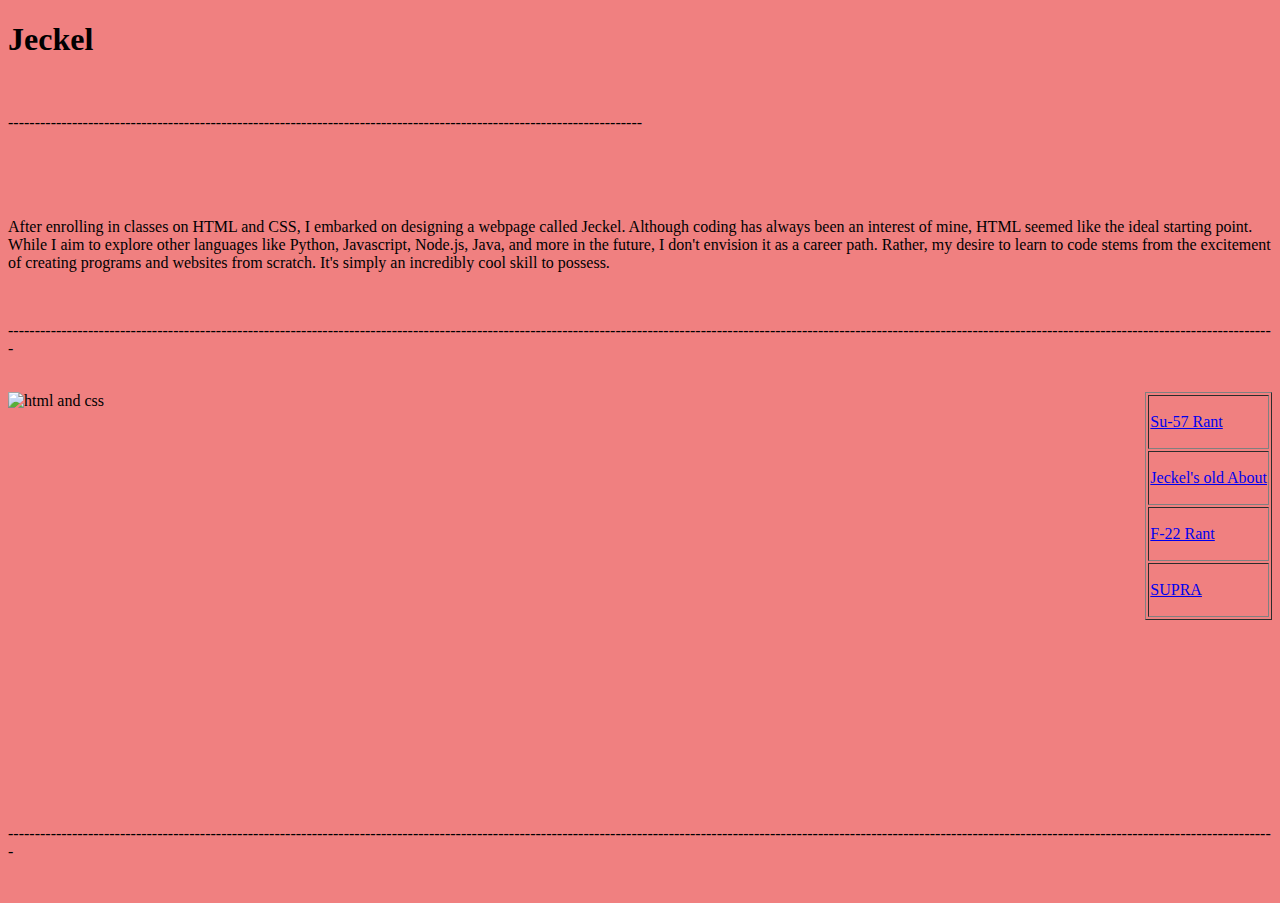
==== index.html @ 9770272f "Commit index.html to jeckel.github.io" ====
<!DOCTYPE html>
<html lang="en">
    <head>
        <link rel="stylesheet" href="style.css">
    </head>
    <body style="background-color:lightcoral">
        <h1 class="classic1Header">
            Jeckel
        </h1>
        <br>
        <p class="lineBreak">-----------------------------------------------------------------------------------------------------------------------</p>
        <br>
        <br>
        <br>
        <p class="classicText">
            After enrolling in classes on HTML and CSS, I embarked on designing a webpage called Jeckel. Although coding has always been an interest of mine, HTML seemed like the ideal starting point. While I aim to explore other languages like Python, Javascript, Node.js, Java, and more in the future, I don't envision it as a career path. Rather, my desire to learn to code stems from the excitement of creating programs and websites from scratch. It's simply an incredibly cool skill to possess.
        </p>
        <br>
        <p class="lineBreak">[base64]</p>
        <br>
        <img src="https://miro.medium.com/max/792/1*lJ32Bl-lHWmNMUSiSq17gQ.png" alt="html and css" class="htmlandcss" id="htmlcssid">
        <table class="tablestuff" align="right" border="1">
            <tr>
               <td>
                <p class="one">
                    <a href="./TerrasWebsite.html">Su-57 Rant</a>
                </p>
            </td>
            </tr>
            <tr>
            <td>
                <p class="one">
                    <a href="./about.html">Jeckel's old About</a>
            </p>
        </td>
        </tr>
        <tr>
        <td>
            <p class="one">
                <a href="./F22-section.html">F-22 Rant</a>
            </p>
        </td>
        </tr>
        <tr>
        <td>
            <p class="one">
                <a href="./supra.html">SUPRA</a>
            </p>
        </td>
        </tr>
        </table>
        <h1 class="classic1Header">
            
        </h1>
        <br>
        <br>
        <br>
        <br>
        <br>
        <br>
        <br>
        <br>
        <br>
        <br>
        <br>
        <br>
        <br>
        <br>
        <br>
        <br>
        <br>
        <br>
        <br>
        <br>
        <br>
        <p class="lineBreak">[base64]</p>
        <br> 
    </body>
</html>
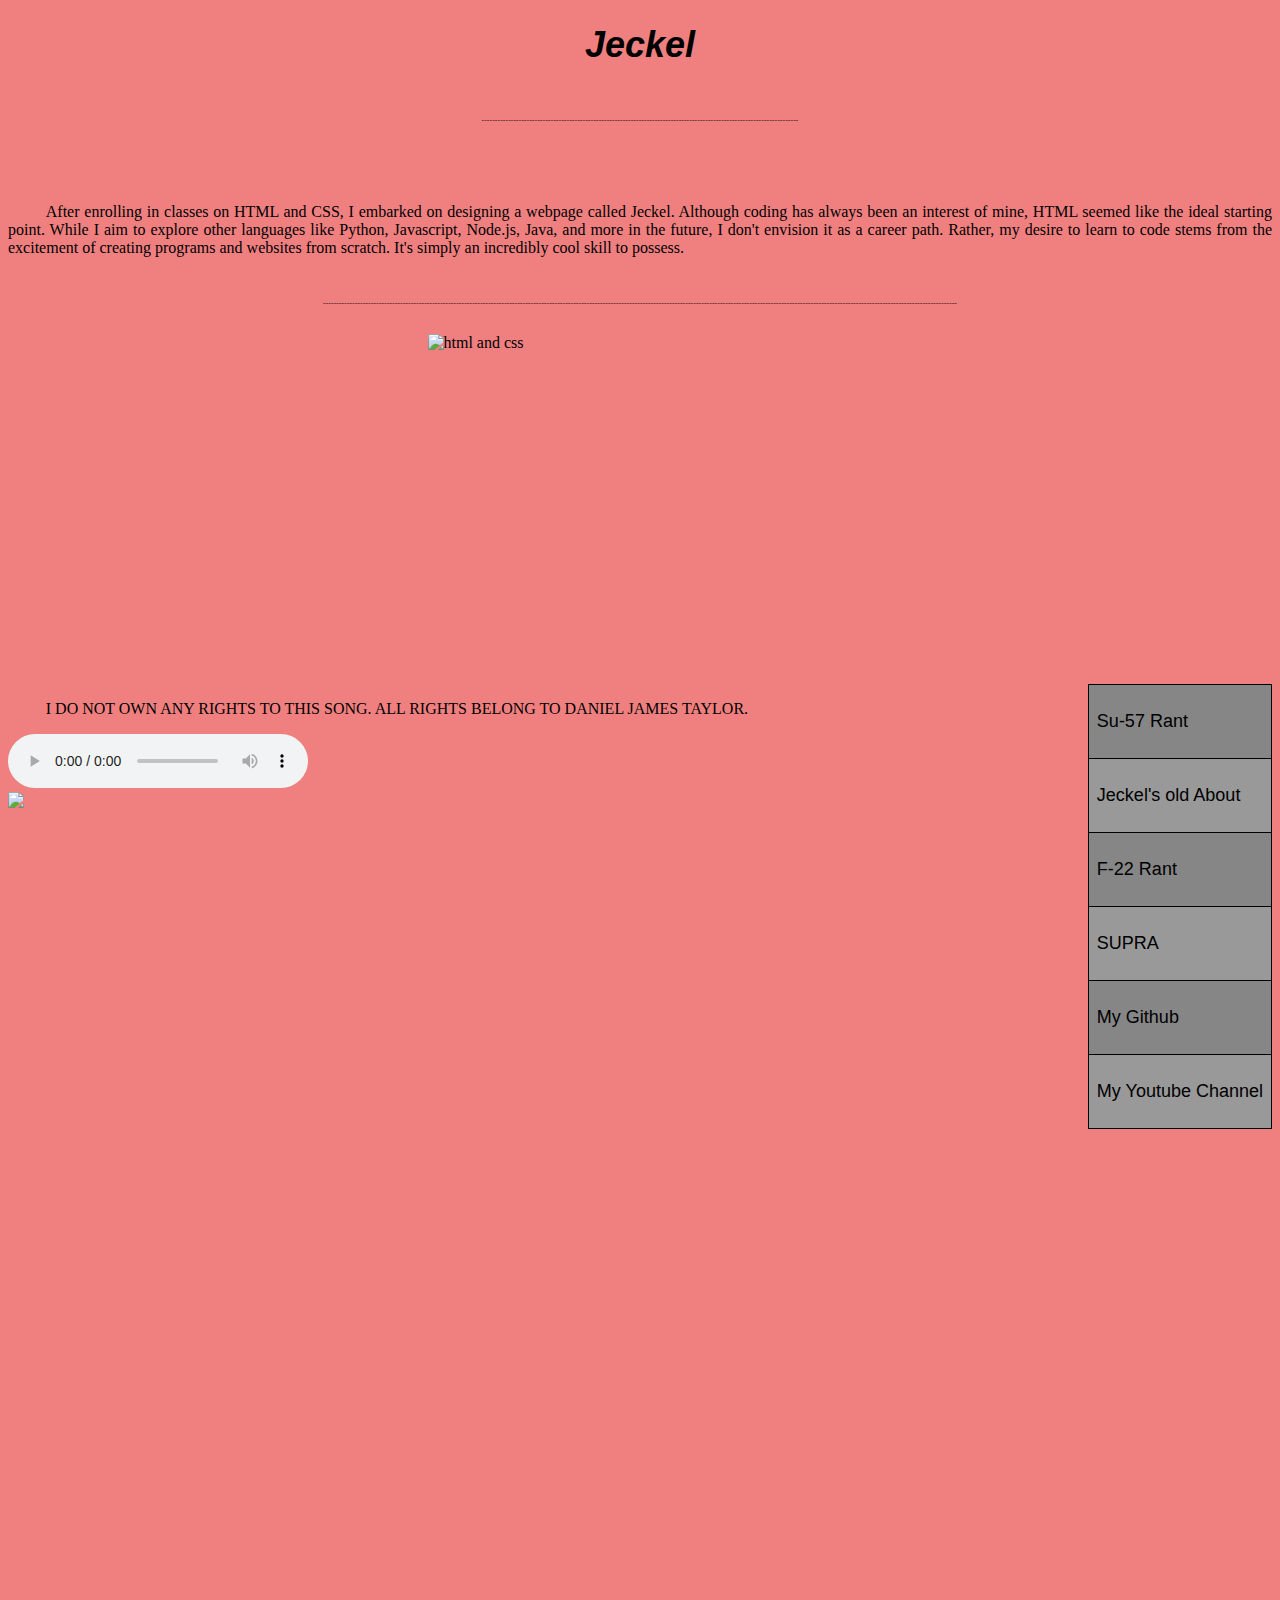
==== commit e97e7a19: "indexmusic stylemusic" ====
--- a/index.html
+++ b/index.html
@@ -1,6 +1,7 @@
 <!DOCTYPE html>
 <html lang="en">
     <head>
+        <link rel="icon" href="./tft_crest.png" type="image/x-icon">
         <link rel="stylesheet" href="style.css">
     </head>
     <body style="background-color:lightcoral">
@@ -19,36 +20,72 @@
         <p class="lineBreak">[base64]</p>
         <br>
         <img src="https://miro.medium.com/max/792/1*lJ32Bl-lHWmNMUSiSq17gQ.png" alt="html and css" class="htmlandcss" id="htmlcssid">
+        
+        
         <table class="tablestuff" align="right" border="1">
             <tr>
                <td>
-                <p class="one">
-                    <a href="./TerrasWebsite.html">Su-57 Rant</a>
+                <div title="Delirious rant about su57">
+                <p class="one" class="oneid">
+                   <a href="./TerrasWebsite.html" style="text-decoration:none" class="onehyperlinks" >Su-57 Rant</a>
                 </p>
+                </div>
             </td>
             </tr>
             <tr>
             <td>
-                <p class="one">
-                    <a href="./about.html">Jeckel's old About</a>
+                <div title="Classic Jeckel 'About' page">
+                <p class="one" class="oneid">
+                    <a href="./about.html" style="text-decoration:none" class="onehyperlinks" >Jeckel's old About</a>  
+            </p>
+            </div>
+        </td>
+        </tr>
+        <tr>
+        <td>
+            <div title="Delirious rant about F-22">
+            <p class="one" class="oneid">
+                <a href="./F22-section.html" style="text-decoration:none" class="onehyperlinks" >F-22 Rant</a>
+            </div>
             </p>
         </td>
         </tr>
         <tr>
         <td>
-            <p class="one">
-                <a href="./F22-section.html">F-22 Rant</a>
+            <div title="Mateo wanted this one.">
+            <p class="one" class="oneid">
+                <a href="./supra.html" style="text-decoration:none" class="onehyperlinks" >SUPRA</a>
+            </div>
             </p>
         </td>
         </tr>
         <tr>
-        <td>
-            <p class="one">
-                <a href="./supra.html">SUPRA</a>
-            </p>
-        </td>
+            <td>
+                <div title="Where I post my repos and different projects.">
+                    <p class="one" class="oneid">
+                        <a href="https://github.com/GuiltsMC" style="text-decoration: none;" class="onehyperlinks">My Github</a>
+                    </p>
+                </div>
+            </td>
+        </tr>
+        <tr>
+            <td>
+                <div title="My Youtube Channel">
+                    <p class="one" class="oneid">
+                        <a href="https://www.youtube.com/channel/UCoa8525A9uiF79F-vpBnWUw" style="text-decoration:none;" class="onehyperlinks">My Youtube Channel</a>
+                    </p>
+                </div>
+            </td>
         </tr>
         </table>
+        <p class="classicText">
+            I DO NOT OWN ANY RIGHTS TO THIS SONG. ALL RIGHTS BELONG TO DANIEL JAMES TAYLOR.
+        </p>
+        <audio controls>
+            <source src="./Factorio OST #10 - The Search for Iron">
+        </audio>
+        <img src="./nuclear-cheers.png" id="nuclearcheers">
+     
         <h1 class="classic1Header">
             
         </h1>
--- a/style.css
+++ b/style.css
@@ -0,0 +1,94 @@
+h1.classic1Header {
+    font-size:36px;
+    color:black;
+    font-family:'Helvetica';
+    font-weight:bold;
+    text-align:center;
+    font-style:italic;
+}
+h1.classic1Header:hover {
+    font-size:40px;
+    color:gray;
+    font-family:'Helvetica';
+    font-weight:bolder;
+    text-shadow: 2px 2px 4px black;
+
+}
+p.lineBreak {
+    font-weight:bolder;
+    font-size:8px;
+    font-style:italic;
+    text-align:center;
+}
+p.classicText {
+    font-family:'Segoe UI';
+    text-align:justify;
+    text-indent:1cm;
+}
+p.one {
+    font-family:'Helvetica';
+    font-size:18px;
+}
+img.htmlandcss {
+    width: 425px;
+    height:350px;
+    margin-left:auto;
+    margin-right:auto;
+    display:block;
+    
+}
+#htmlcssid:hover{
+    filter:drop-shadow(8px 8px 10px black);
+    width: 440px;
+    height:365;
+}
+table {
+    font-family:'Helvetica';
+    border-collapse:collapse;
+    background-color:#868686;
+    
+}
+td, tr {
+    border:1px solid #000000;
+    padding: 8px;
+
+}
+tr:nth-child(even) {
+    background-color:#999999;
+}
+a.onehyperlinks {
+    color:black;
+}
+a.onehyperlinks:hover {
+    color:lightgray;
+    font-size:22px;
+    text-shadow:2px 2px 4px black;
+}
+#tftcrest {
+    display:block;
+    margin-right:auto;
+    height:250px;
+    width:250px;
+}
+#tftcrest:hover {
+    filter:drop-shadow(8px 8px 10px black);
+    margin-right:auto;
+    display:block;
+    height:275px;
+    width:275px; 
+}
+#nuclearcheers {
+    height: 600px;
+    width:400;
+    display:block;
+    margin-left:auto;
+    margin-right:auto;
+}
+#nuclearcheers:hover {
+    filter:drop-shadow(8px 8px 10px black);
+    height: 625px;
+    width:425;
+    display:block;
+    margin-left:auto;
+    margin-right:auto;
+}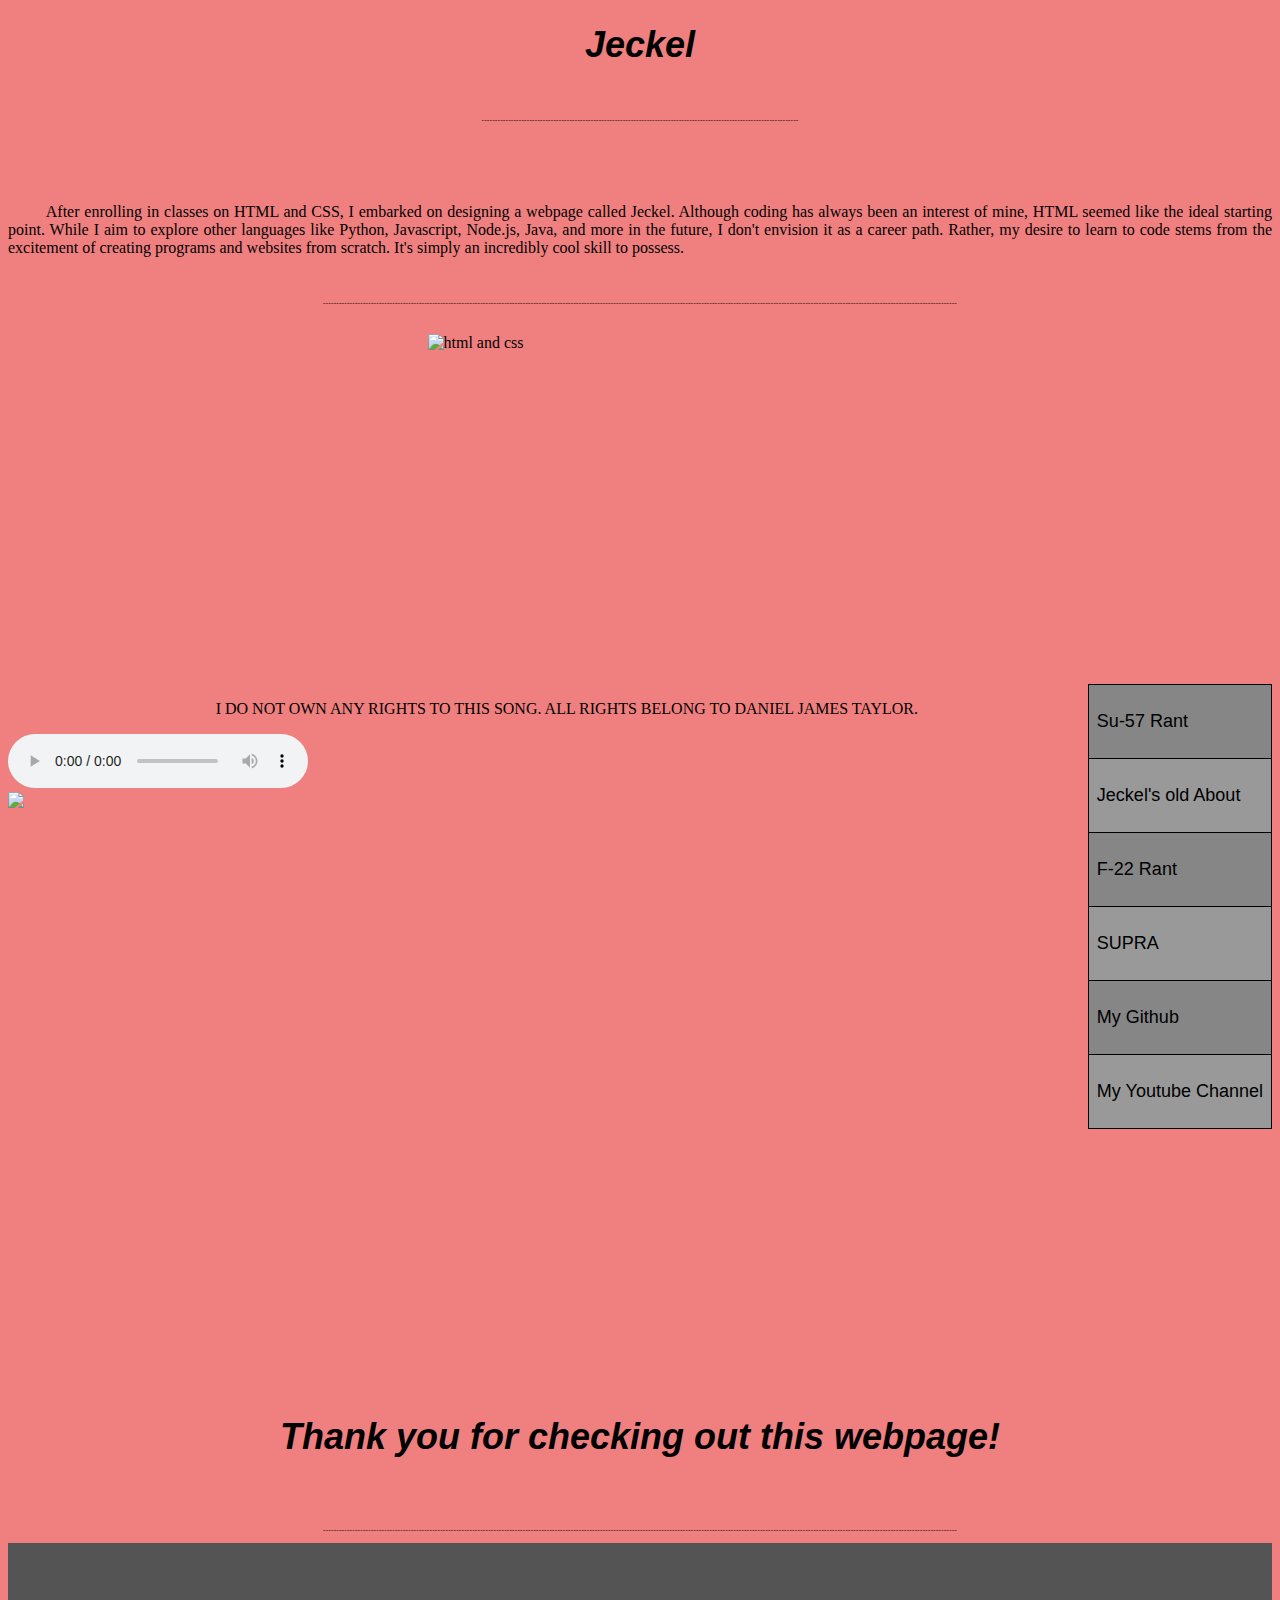
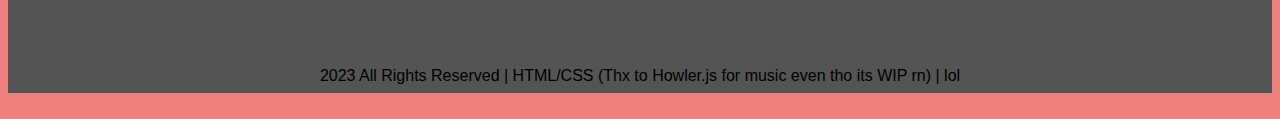
==== commit ff0b0898: "commit indextouch,styletouchindex" ====
--- a/index.html
+++ b/index.html
@@ -1,6 +1,7 @@
 <!DOCTYPE html>
 <html lang="en">
     <head>
+        <script src="./howler.min.js"></script>
         <link rel="icon" href="./tft_crest.png" type="image/x-icon">
         <link rel="stylesheet" href="style.css">
     </head>
@@ -78,39 +79,30 @@
             </td>
         </tr>
         </table>
-        <p class="classicText">
+        <p class="classicText" id="rights">
             I DO NOT OWN ANY RIGHTS TO THIS SONG. ALL RIGHTS BELONG TO DANIEL JAMES TAYLOR.
         </p>
-        <audio controls>
-            <source src="./Factorio OST #10 - The Search for Iron">
-        </audio>
+        <audio src="./Factorio OST #10 - The Search for Iron.mp3" controls loop id="musicTSFI" preload="auto"></audio>
         <img src="./nuclear-cheers.png" id="nuclearcheers">
      
         <h1 class="classic1Header">
-            
+          Thank you for checking out this webpage!  
         </h1>
         <br>
         <br>
-        <br>
-        <br>
-        <br>
-        <br>
-        <br>
-        <br>
-        <br>
-        <br>
-        <br>
-        <br>
-        <br>
-        <br>
-        <br>
-        <br>
-        <br>
-        <br>
-        <br>
-        <br>
-        <br>
         <p class="lineBreak">[base64]</p>
+        <div id="bottomBox">
+            <br>
+            <br>
+            <br>
+            <br>
+            <br>
+            <br>
+            <!--I wanted to put all rights reserved there to be cool but it has no use lol (GPL 2.0)-->
+            <p class="bottomBoxtxt">
+                2023 All Rights Reserved | HTML/CSS (Thx to Howler.js for music even tho its WIP rn) | lol
+            </p>
+        </div>
         <br> 
     </body>
 </html>
--- a/style.css
+++ b/style.css
@@ -91,4 +91,26 @@
     display:block;
     margin-left:auto;
     margin-right:auto;
+}
+#rights {
+    text-align:center;
+}
+#bottomBox {
+    background-color:#545454;
+    width:100%;
+    height:150px;
+    position:relative;
+}
+p.bottomBoxtxt {
+    text-align:center;
+    font-family:'Helvetica';
+    font-weight:lighter;
+
+}
+p.bottomBoxtxt:hover {
+    text-align:center;
+    font-family:'Helvetica';
+    font-weight:bold;
+    color:#101010;
+    
 }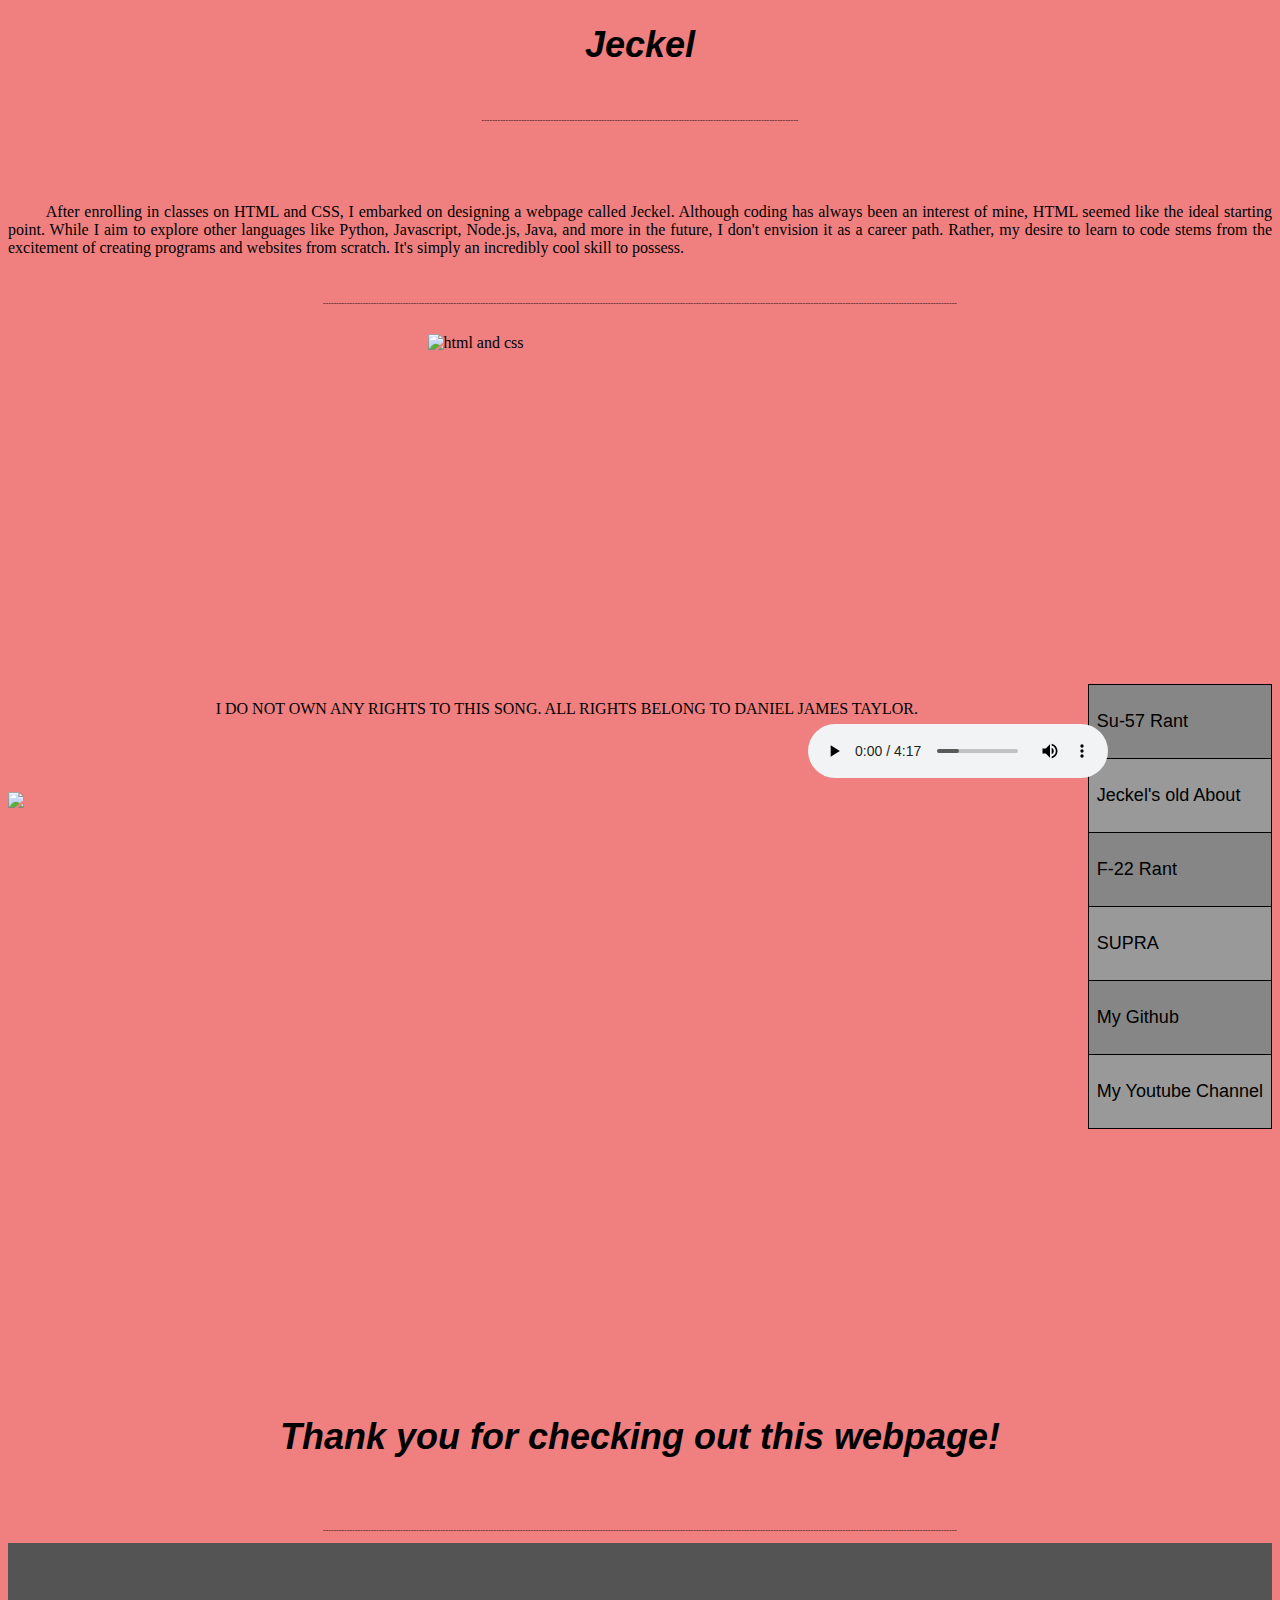
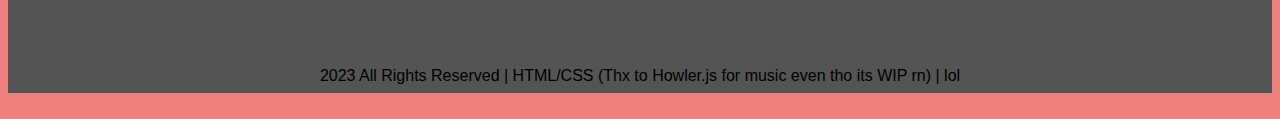
==== commit cca59d65: "Cleaning up, adding some better transitions/hovers" ====
--- a/index.html
+++ b/index.html
@@ -1,108 +1,111 @@
-<!DOCTYPE html>
-<html lang="en">
-    <head>
-        <script src="./howler.min.js"></script>
-        <link rel="icon" href="./tft_crest.png" type="image/x-icon">
-        <link rel="stylesheet" href="style.css">
-    </head>
-    <body style="background-color:lightcoral">
-        <h1 class="classic1Header">
-            Jeckel
-        </h1>
-        <br>
-        <p class="lineBreak">-----------------------------------------------------------------------------------------------------------------------</p>
-        <br>
-        <br>
-        <br>
-        <p class="classicText">
-            After enrolling in classes on HTML and CSS, I embarked on designing a webpage called Jeckel. Although coding has always been an interest of mine, HTML seemed like the ideal starting point. While I aim to explore other languages like Python, Javascript, Node.js, Java, and more in the future, I don't envision it as a career path. Rather, my desire to learn to code stems from the excitement of creating programs and websites from scratch. It's simply an incredibly cool skill to possess.
-        </p>
-        <br>
-        <p class="lineBreak">[base64]</p>
-        <br>
-        <img src="https://miro.medium.com/max/792/1*lJ32Bl-lHWmNMUSiSq17gQ.png" alt="html and css" class="htmlandcss" id="htmlcssid">
-        
-        
-        <table class="tablestuff" align="right" border="1">
-            <tr>
-               <td>
-                <div title="Delirious rant about su57">
-                <p class="one" class="oneid">
-                   <a href="./TerrasWebsite.html" style="text-decoration:none" class="onehyperlinks" >Su-57 Rant</a>
-                </p>
-                </div>
-            </td>
-            </tr>
-            <tr>
-            <td>
-                <div title="Classic Jeckel 'About' page">
-                <p class="one" class="oneid">
-                    <a href="./about.html" style="text-decoration:none" class="onehyperlinks" >Jeckel's old About</a>  
-            </p>
-            </div>
-        </td>
-        </tr>
-        <tr>
-        <td>
-            <div title="Delirious rant about F-22">
-            <p class="one" class="oneid">
-                <a href="./F22-section.html" style="text-decoration:none" class="onehyperlinks" >F-22 Rant</a>
-            </div>
-            </p>
-        </td>
-        </tr>
-        <tr>
-        <td>
-            <div title="Mateo wanted this one.">
-            <p class="one" class="oneid">
-                <a href="./supra.html" style="text-decoration:none" class="onehyperlinks" >SUPRA</a>
-            </div>
-            </p>
-        </td>
-        </tr>
-        <tr>
-            <td>
-                <div title="Where I post my repos and different projects.">
-                    <p class="one" class="oneid">
-                        <a href="https://github.com/GuiltsMC" style="text-decoration: none;" class="onehyperlinks">My Github</a>
-                    </p>
-                </div>
-            </td>
-        </tr>
-        <tr>
-            <td>
-                <div title="My Youtube Channel">
-                    <p class="one" class="oneid">
-                        <a href="https://www.youtube.com/channel/UCoa8525A9uiF79F-vpBnWUw" style="text-decoration:none;" class="onehyperlinks">My Youtube Channel</a>
-                    </p>
-                </div>
-            </td>
-        </tr>
-        </table>
-        <p class="classicText" id="rights">
-            I DO NOT OWN ANY RIGHTS TO THIS SONG. ALL RIGHTS BELONG TO DANIEL JAMES TAYLOR.
-        </p>
-        <audio src="./Factorio OST #10 - The Search for Iron.mp3" controls loop id="musicTSFI" preload="auto"></audio>
-        <img src="./nuclear-cheers.png" id="nuclearcheers">
-     
-        <h1 class="classic1Header">
-          Thank you for checking out this webpage!  
-        </h1>
-        <br>
-        <br>
-        <p class="lineBreak">[base64]</p>
-        <div id="bottomBox">
-            <br>
-            <br>
-            <br>
-            <br>
-            <br>
-            <br>
-            <!--I wanted to put all rights reserved there to be cool but it has no use lol (GPL 2.0)-->
-            <p class="bottomBoxtxt">
-                2023 All Rights Reserved | HTML/CSS (Thx to Howler.js for music even tho its WIP rn) | lol
-            </p>
-        </div>
-        <br> 
-    </body>
-</html>
+<!DOCTYPE html>
+<html lang="en">
+    <head>
+        <script src="./howler.min.js"></script>
+        <link rel="icon" href="./tft_crest.png" type="image/x-icon">
+        <link rel="stylesheet" href="style.css">
+    </head>
+    <body style="background-color:lightcoral">
+        <h1 class="classic1Header">
+            Jeckel
+        </h1>
+        <br>
+        <p class="lineBreak">-----------------------------------------------------------------------------------------------------------------------</p>
+        <br>
+        <br>
+        <br>
+        <p class="classicText">
+            After enrolling in classes on HTML and CSS, I embarked on designing a webpage called Jeckel. Although coding has always been an interest of mine, HTML seemed like the ideal starting point. While I aim to explore other languages like Python, Javascript, Node.js, Java, and more in the future, I don't envision it as a career path. Rather, my desire to learn to code stems from the excitement of creating programs and websites from scratch. It's simply an incredibly cool skill to possess.
+        </p>
+        <br>
+        <p class="lineBreak">[base64]</p>
+        <br>
+        <img src="https://miro.medium.com/max/792/1*lJ32Bl-lHWmNMUSiSq17gQ.png" alt="html and css" class="htmlandcss" id="htmlcssid">
+        
+        
+        <table class="tablestuff" align="right" border="1">
+            <tr>
+               <td>
+                <div title="Delirious rant about su57">
+                <p class="one" class="oneid">
+                   <a href="./TerrasWebsite.html" style="text-decoration:none" class="onehyperlinks" >Su-57 Rant</a>
+                </p>
+                </div>
+            </td>
+            </tr>
+            <tr>
+            <td>
+                <div title="Classic Jeckel 'About' page">
+                <p class="one" class="oneid">
+                    <a href="./about.html" style="text-decoration:none" class="onehyperlinks" >Jeckel's old About</a>  
+            </p>
+            </div>
+        </td>
+        </tr>
+        <tr>
+        <td>
+            <div title="Delirious rant about F-22">
+            <p class="one" class="oneid">
+                <a href="./F22-section.html" style="text-decoration:none" class="onehyperlinks" >F-22 Rant</a>
+            </div>
+            </p>
+        </td>
+        </tr>
+        <tr>
+        <td>
+            <div title="Mateo wanted this one.">
+            <p class="one" class="oneid">
+                <a href="./supra.html" style="text-decoration:none" class="onehyperlinks" >SUPRA</a>
+            </div>
+            </p>
+        </td>
+        </tr>
+        <tr>
+            <td>
+                <div title="Where I post my repos and different projects.">
+                    <p class="one" class="oneid">
+                        <a href="https://github.com/GuiltsMC" style="text-decoration: none;" class="onehyperlinks">My Github</a>
+                    </p>
+                </div>
+            </td>
+        </tr>
+        <tr>
+            <td>
+                <div title="My Youtube Channel">
+                    <p class="one" class="oneid">
+                        <a href="https://www.youtube.com/channel/UCoa8525A9uiF79F-vpBnWUw" style="text-decoration:none;" class="onehyperlinks">My Youtube Channel</a>
+                    </p>
+                </div>
+            </td>
+        </tr>
+        </table>
+        <p class="classicText" id="rights">
+            I DO NOT OWN ANY RIGHTS TO THIS SONG. ALL RIGHTS BELONG TO DANIEL JAMES TAYLOR.
+        </p>
+        <audio controls loop id="musicTSFI" preload="auto">
+            <source src="./TSfI.mp3" type="audio/mpeg">
+            Your Browser does not support the audio element.
+        </audio>
+        <img src="./nuclear-cheers.png" id="nuclearcheers">
+     
+        <h1 class="classic1Header">
+          Thank you for checking out this webpage!  
+        </h1>
+        <br>
+        <br>
+        <p class="lineBreak">[base64]</p>
+        <div id="bottomBox">
+            <br>
+            <br>
+            <br>
+            <br>
+            <br>
+            <br>
+            <!--I wanted to put all rights reserved there to be cool but it has no use lol (GPL 2.0)-->
+            <p class="bottomBoxtxt">
+                2023 All Rights Reserved | HTML/CSS (Thx to Howler.js for music even tho its WIP rn) | lol
+            </p>
+        </div>
+        <br> 
+    </body>
+</html>
--- a/style.css
+++ b/style.css
@@ -5,6 +5,7 @@
     font-weight:bold;
     text-align:center;
     font-style:italic;
+    transition:all 0.6s ease;
 }
 h1.classic1Header:hover {
     font-size:40px;
@@ -12,6 +13,7 @@
     font-family:'Helvetica';
     font-weight:bolder;
     text-shadow: 2px 2px 4px black;
+    transform:scale(1.02);
 
 }
 p.lineBreak {
@@ -35,12 +37,14 @@
     margin-left:auto;
     margin-right:auto;
     display:block;
+    transition:all 0.6s ease;
     
 }
 #htmlcssid:hover{
     filter:drop-shadow(8px 8px 10px black);
     width: 440px;
     height:365;
+    transform:scale(1.050)
 }
 table {
     font-family:'Helvetica';
@@ -58,10 +62,11 @@
 }
 a.onehyperlinks {
     color:black;
+    transition:all 0.6s ease;
 }
 a.onehyperlinks:hover {
     color:lightgray;
-    font-size:22px;
+    transform:scale(1.102);
     text-shadow:2px 2px 4px black;
 }
 #tftcrest {
@@ -83,6 +88,7 @@
     display:block;
     margin-left:auto;
     margin-right:auto;
+    transition:all 0.6s ease;
 }
 #nuclearcheers:hover {
     filter:drop-shadow(8px 8px 10px black);
@@ -91,6 +97,7 @@
     display:block;
     margin-left:auto;
     margin-right:auto;
+    transform:scale(1.102)
 }
 #rights {
     text-align:center;
@@ -113,4 +120,9 @@
     font-weight:bold;
     color:#101010;
     
+}
+#musicTSFI {
+    position:relative;
+    left:800px;
+    bottom:10px;
 }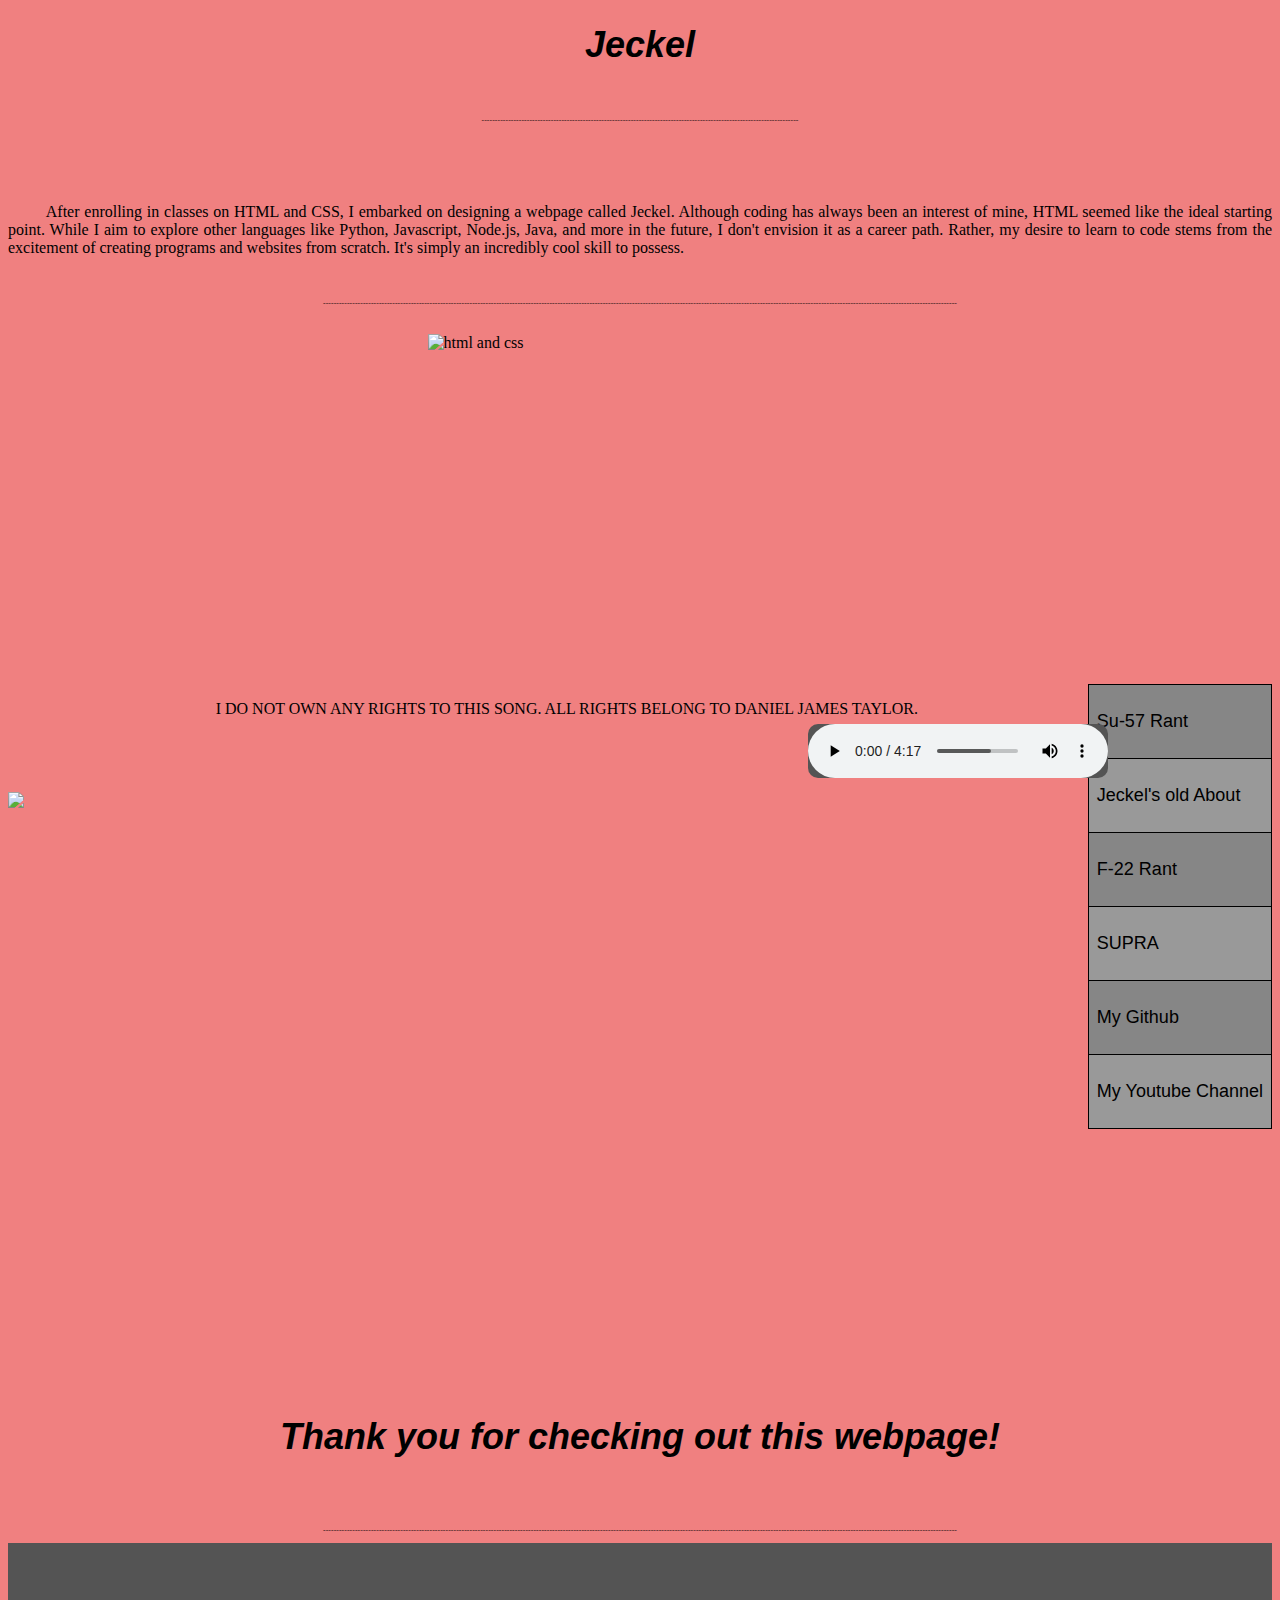
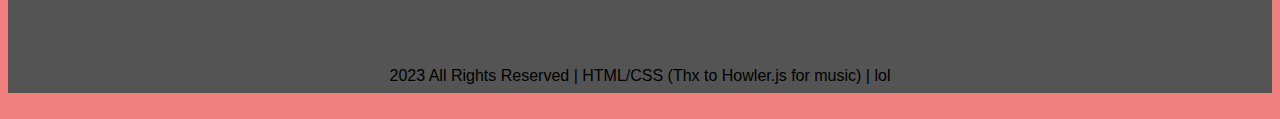
==== commit 3e5ec163: "Update index.html" ====
--- a/index.html
+++ b/index.html
@@ -1,9 +1,9 @@
 <!DOCTYPE html>
 <html lang="en">
     <head>
-        <script src="./howler.min.js"></script>
-        <link rel="icon" href="./tft_crest.png" type="image/x-icon">
-        <link rel="stylesheet" href="style.css">
+        <script src="howler.min.js"></script>
+        <link rel="icon" href="tft_crest.png" type="image/x-icon">
+        <link rel="stylesheet" href="jiggle-code/style.css">
     </head>
     <body style="background-color:lightcoral">
         <h1 class="classic1Header">
@@ -28,7 +28,7 @@
                <td>
                 <div title="Delirious rant about su57">
                 <p class="one" class="oneid">
-                   <a href="./TerrasWebsite.html" style="text-decoration:none" class="onehyperlinks" >Su-57 Rant</a>
+                   <a href="TerrasWebsite.html" style="text-decoration:none" class="onehyperlinks" >Su-57 Rant</a>
                 </p>
                 </div>
             </td>
@@ -37,7 +37,7 @@
             <td>
                 <div title="Classic Jeckel 'About' page">
                 <p class="one" class="oneid">
-                    <a href="./about.html" style="text-decoration:none" class="onehyperlinks" >Jeckel's old About</a>  
+                    <a href="jiggle-code/about.html" style="text-decoration:none" class="onehyperlinks" >Jeckel's old About</a>  
             </p>
             </div>
         </td>
@@ -46,7 +46,7 @@
         <td>
             <div title="Delirious rant about F-22">
             <p class="one" class="oneid">
-                <a href="./F22-section.html" style="text-decoration:none" class="onehyperlinks" >F-22 Rant</a>
+                <a href="jiggle-code/F22-section.html" style="text-decoration:none" class="onehyperlinks" >F-22 Rant</a>
             </div>
             </p>
         </td>
@@ -55,7 +55,7 @@
         <td>
             <div title="Mateo wanted this one.">
             <p class="one" class="oneid">
-                <a href="./supra.html" style="text-decoration:none" class="onehyperlinks" >SUPRA</a>
+                <a href="jiggle-code/supra.html" style="text-decoration:none" class="onehyperlinks" >SUPRA</a>
             </div>
             </p>
         </td>
@@ -83,10 +83,10 @@
             I DO NOT OWN ANY RIGHTS TO THIS SONG. ALL RIGHTS BELONG TO DANIEL JAMES TAYLOR.
         </p>
         <audio controls loop id="musicTSFI" preload="auto">
-            <source src="./TSfI.mp3" type="audio/mpeg">
+            <source src="jiggle-code/TSfI.mp3" type="audio/mpeg">
             Your Browser does not support the audio element.
         </audio>
-        <img src="./nuclear-cheers.png" id="nuclearcheers">
+        <img src="jiggle-code/nuclear-cheers.png" id="nuclearcheers">
      
         <h1 class="classic1Header">
           Thank you for checking out this webpage!  
@@ -103,7 +103,7 @@
             <br>
             <!--I wanted to put all rights reserved there to be cool but it has no use lol (GPL 2.0)-->
             <p class="bottomBoxtxt">
-                2023 All Rights Reserved | HTML/CSS (Thx to Howler.js for music even tho its WIP rn) | lol
+                2023 All Rights Reserved | HTML/CSS (Thx to Howler.js for music) | lol
             </p>
         </div>
         <br> 
--- a/jiggle-code/style.css
+++ b/jiggle-code/style.css
@@ -0,0 +1,130 @@
+h1.classic1Header {
+    font-size:36px;
+    color:black;
+    font-family:'Helvetica';
+    font-weight:bold;
+    text-align:center;
+    font-style:italic;
+    transition:all 0.6s ease;
+}
+h1.classic1Header:hover {
+    font-size:40px;
+    color:gray;
+    font-family:'Helvetica';
+    font-weight:bolder;
+    text-shadow: 2px 2px 4px black;
+    transform:scale(1.02);
+
+}
+p.lineBreak {
+    font-weight:bolder;
+    font-size:8px;
+    font-style:italic;
+    text-align:center;
+}
+p.classicText {
+    font-family:'Segoe UI';
+    text-align:justify;
+    text-indent:1cm;
+}
+p.one {
+    font-family:'Helvetica';
+    font-size:18px;
+}
+img.htmlandcss {
+    width: 425px;
+    height:350px;
+    margin-left:auto;
+    margin-right:auto;
+    display:block;
+    transition:all 0.6s ease;
+    
+}
+#htmlcssid:hover{
+    filter:drop-shadow(8px 8px 10px black);
+    width: 440px;
+    height:365;
+    transform:scale(1.050)
+}
+table {
+    font-family:'Helvetica';
+    border-collapse:collapse;
+    background-color:#868686;
+    
+}
+td, tr {
+    border:1px solid #000000;
+    padding: 8px;
+
+}
+tr:nth-child(even) {
+    background-color:#999999;
+}
+a.onehyperlinks {
+    color:black;
+    transition:all 0.6s ease;
+}
+a.onehyperlinks:hover {
+    color:lightgray;
+    transform:scale(1.102);
+    text-shadow:2px 2px 4px black;
+}
+#tftcrest {
+    display:block;
+    margin-right:auto;
+    height:250px;
+    width:250px;
+}
+#tftcrest:hover {
+    filter:drop-shadow(8px 8px 10px black);
+    margin-right:auto;
+    display:block;
+    height:275px;
+    width:275px; 
+}
+#nuclearcheers {
+    height: 600px;
+    width:400;
+    display:block;
+    margin-left:auto;
+    margin-right:auto;
+    transition:all 0.6s ease;
+}
+#nuclearcheers:hover {
+    filter:drop-shadow(8px 8px 10px black);
+    height: 625px;
+    width:425;
+    display:block;
+    margin-left:auto;
+    margin-right:auto;
+    transform:scale(1.102)
+}
+#rights {
+    text-align:center;
+}
+#bottomBox {
+    background-color:#545454;
+    width:100%;
+    height:150px;
+    position:relative;
+}
+p.bottomBoxtxt {
+    text-align:center;
+    font-family:'Helvetica';
+    font-weight:lighter;
+
+}
+p.bottomBoxtxt:hover {
+    text-align:center;
+    font-family:'Helvetica';
+    font-weight:bold;
+    color:#101010;
+    
+}
+#musicTSFI {
+    position:relative;
+    left:800px;
+    bottom:10px;
+    border-radius:10px;
+    background-color: #545454;
+}